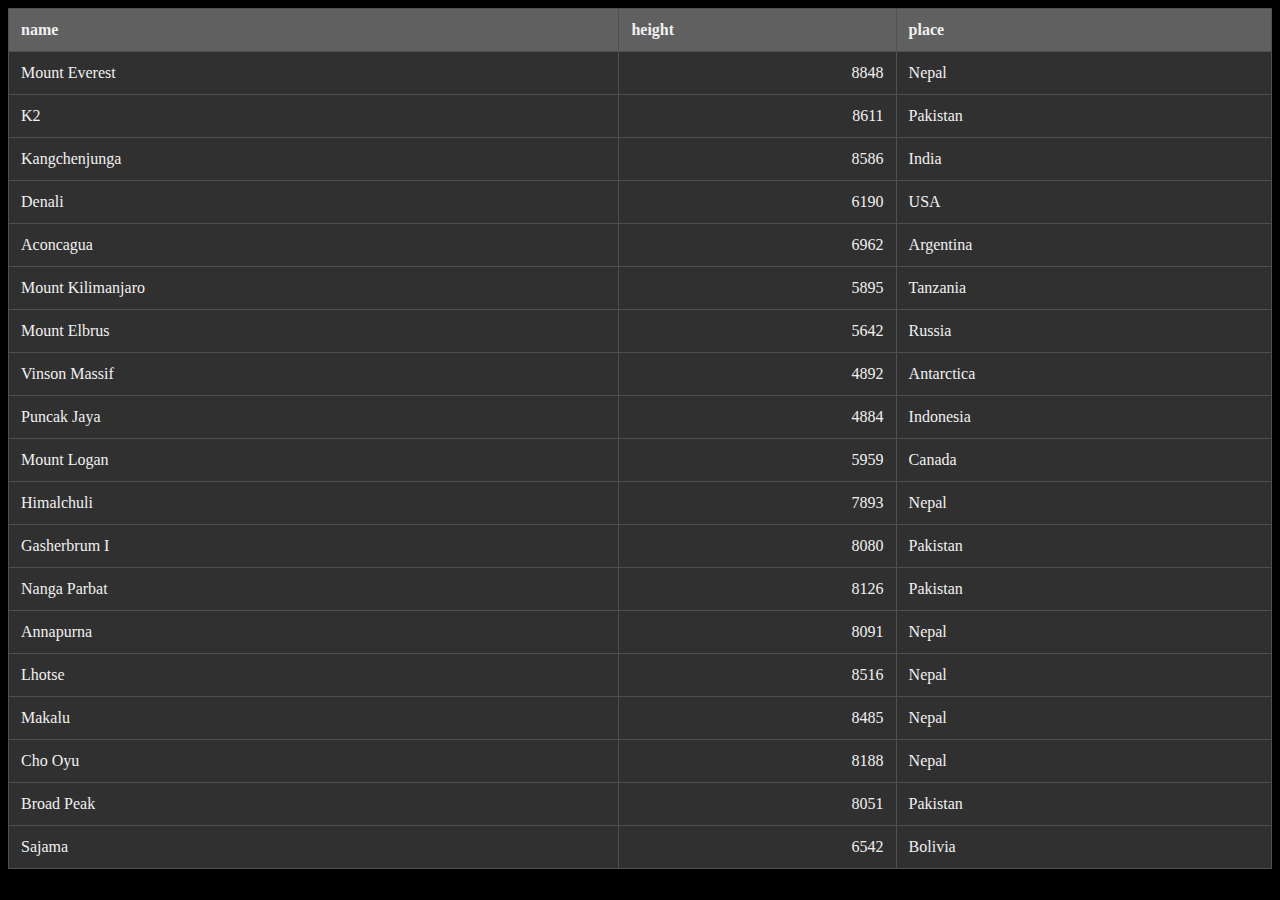
==== BuiltATableTest.html @ 357bb8ac "Create BuiltATableTest.html" ====
<!DOCTYPE html>
<html lang="en">
<head>
  <meta charset="UTF-8">
  <meta name="viewport" content="width=device-width, initial-scale=1.0">
  <title>Mountains Table</title>
  <style>

  	body {
  		background-color: #000000;
  	}
    table {
      border-collapse: collapse;
      width: 100%;
      background-color: #303030;
      color: #f0f0f0;
    }

    th, td {
      border: 1px solid #505050;
      text-align: left;
      padding: 12px;
    }

    th {
      background-color: #606060;
    }

    td.number {
      text-align: right;
    }
  </style>
</head>
<body>

  <div id="container"></div>

  <script>
    // Data set of mountains until Bolivia appears :)
    var mountainsData = [
      { name: 'Mount Everest', height: 8848, place: 'Nepal' },
      { name: 'K2', height: 8611, place: 'Pakistan' },
      { name: 'Kangchenjunga', height: 8586, place: 'India' },
      { name: 'Denali', height: 6190, place: 'USA' },
      { name: 'Aconcagua', height: 6962, place: 'Argentina' },
      { name: 'Mount Kilimanjaro', height: 5895, place: 'Tanzania' },
      { name: 'Mount Elbrus', height: 5642, place: 'Russia' },
      { name: 'Vinson Massif', height: 4892, place: 'Antarctica' },
      { name: 'Puncak Jaya', height: 4884, place: 'Indonesia' },
      { name: 'Mount Logan', height: 5959, place: 'Canada' },
      { name: 'Himalchuli', height: 7893, place: 'Nepal' },
      { name: 'Gasherbrum I', height: 8080, place: 'Pakistan' },
      { name: 'Nanga Parbat', height: 8126, place: 'Pakistan' },
      { name: 'Annapurna', height: 8091, place: 'Nepal' },
      { name: 'Lhotse', height: 8516, place: 'Nepal' },
      { name: 'Makalu', height: 8485, place: 'Nepal' },
      { name: 'Cho Oyu', height: 8188, place: 'Nepal' },
      { name: 'Broad Peak', height: 8051, place: 'Pakistan' },
      { name: 'Sajama', height: 6542, place: 'Bolivia' }
    ];

    // Function to generate the table and add it to the 'container' div
    function generateTable(data) {
    	const table = document.createElement('table');
      	const headerRow = document.createElement('tr');

    	//Extract column names from the first object in the data
    	const columns = Object.keys(data[0]);

      	//header cells
    	columns.forEach(column => {
	        const th = document.createElement('th');
	        th.textContent = column;
	        headerRow.appendChild(th);
    	});

    	// Append the header row to the table
    	table.appendChild(headerRow);

    	// Create rows for each object in the data
    	data.forEach(obj => {
	        const row = document.createElement('tr');

	        // Create and add cells with values
	        columns.forEach(column => {
	        	const cell = document.createElement('td');
	        	cell.textContent = obj[column];

	        	// Right-align cells with number values (add the number class)
	        	if (typeof obj[column] === 'number') {
	            	cell.classList.add('number');
	          	}
	          	row.appendChild(cell);
	        });

	        // Append the row to the table
	    	table.appendChild(row);
    	});

      // Add the table to the 'container' div
      document.getElementById('container').appendChild(table);
    }

    
    generateTable(mountainsData);
  </script>
</body>
</html>
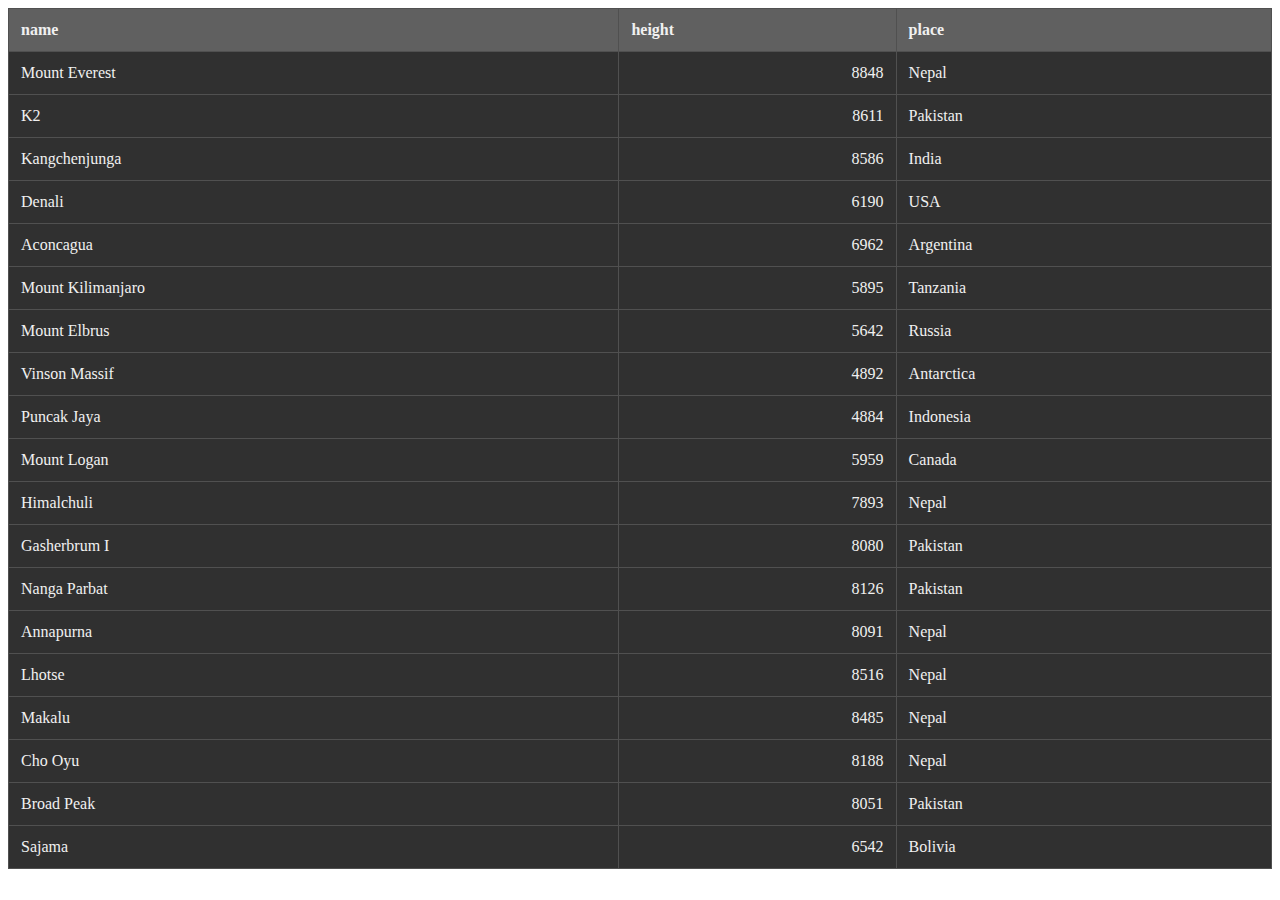
==== commit f2f61617: "Update BuiltATableTest.html" ====
--- a/BuiltATableTest.html
+++ b/BuiltATableTest.html
@@ -7,7 +7,7 @@
   <style>
 
   	body {
-  		background-color: #000000;
+  		background-color: #ffffff;
   	}
     table {
       border-collapse: collapse;
